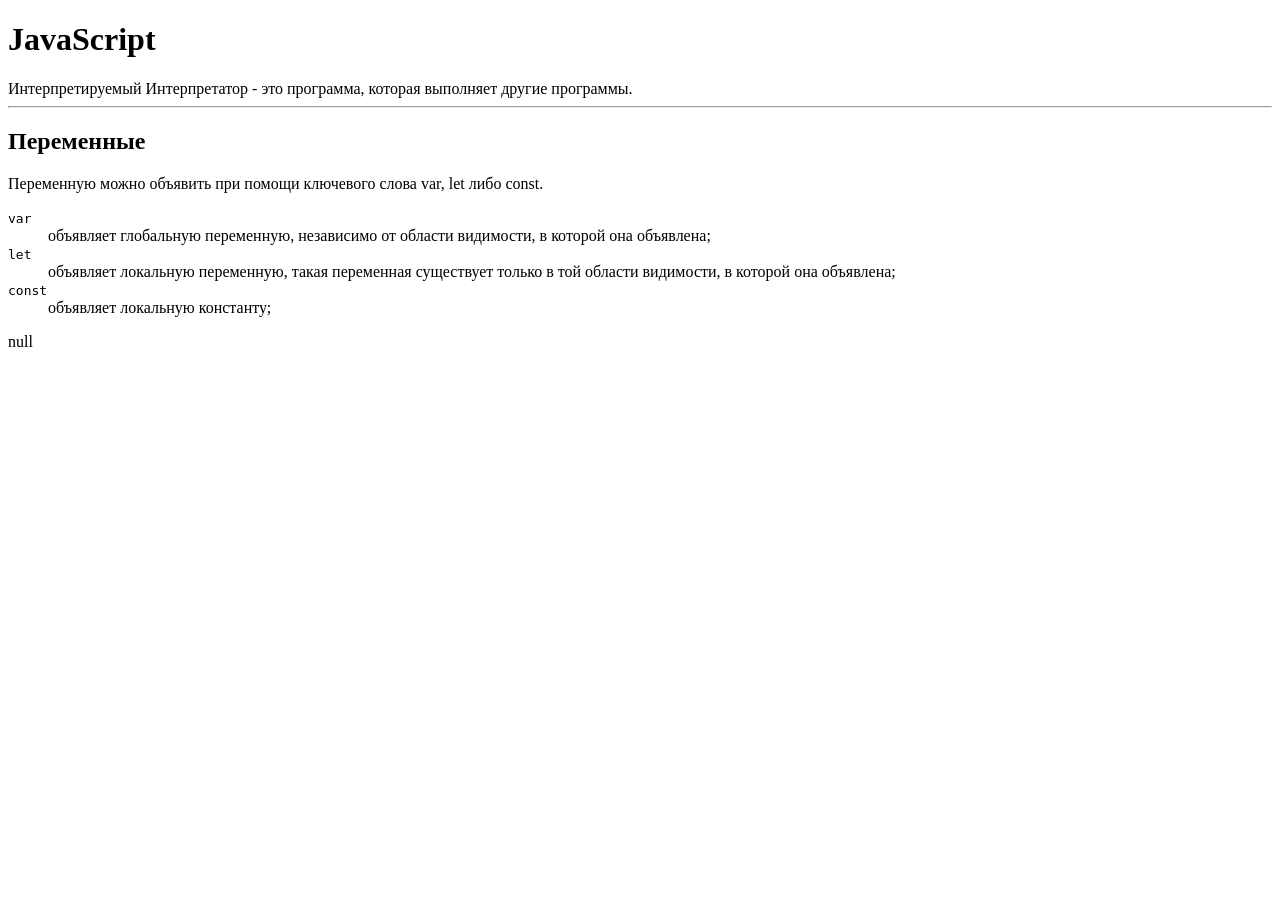
==== JavaScript/index.html @ 14e0b990 "Lesson 4 - Introduction." ====
﻿<!DOCTYPE html>

<html lang="en" xmlns="http://www.w3.org/1999/xhtml">
<head>
    <meta charset="utf-8" />
    <title>JavaScript</title>
</head>
<body>
	<h1>JavaScript</h1>
	Интерпретируемый
	Интерпретатор - это программа, которая выполняет другие программы.
	<hr>
	<h2>Переменные</h2>
	<p>
		Переменную можно объявить при помощи ключевого слова var, let либо const.
	</p>
	<dl>
		<dt><code>var</code></dt>
		<dd>объявляет глобальную переменную, независимо от области видимости, в которой она объявлена;</dd>

		<dt><code>let</code></dt>		<dd>объявляет локальную переменную, такая переменная существует только в той области видимости, в которой она объявлена;</dd>

		<dt><code>const</code></dt>		<dd>объявляет локальную константу;</dd>
	</dl>
	<script>
		//alert("Hello");
		var name = prompt("Введите Ваше имя:");
		document.writeln(name);
	</script>
</body>
</html>
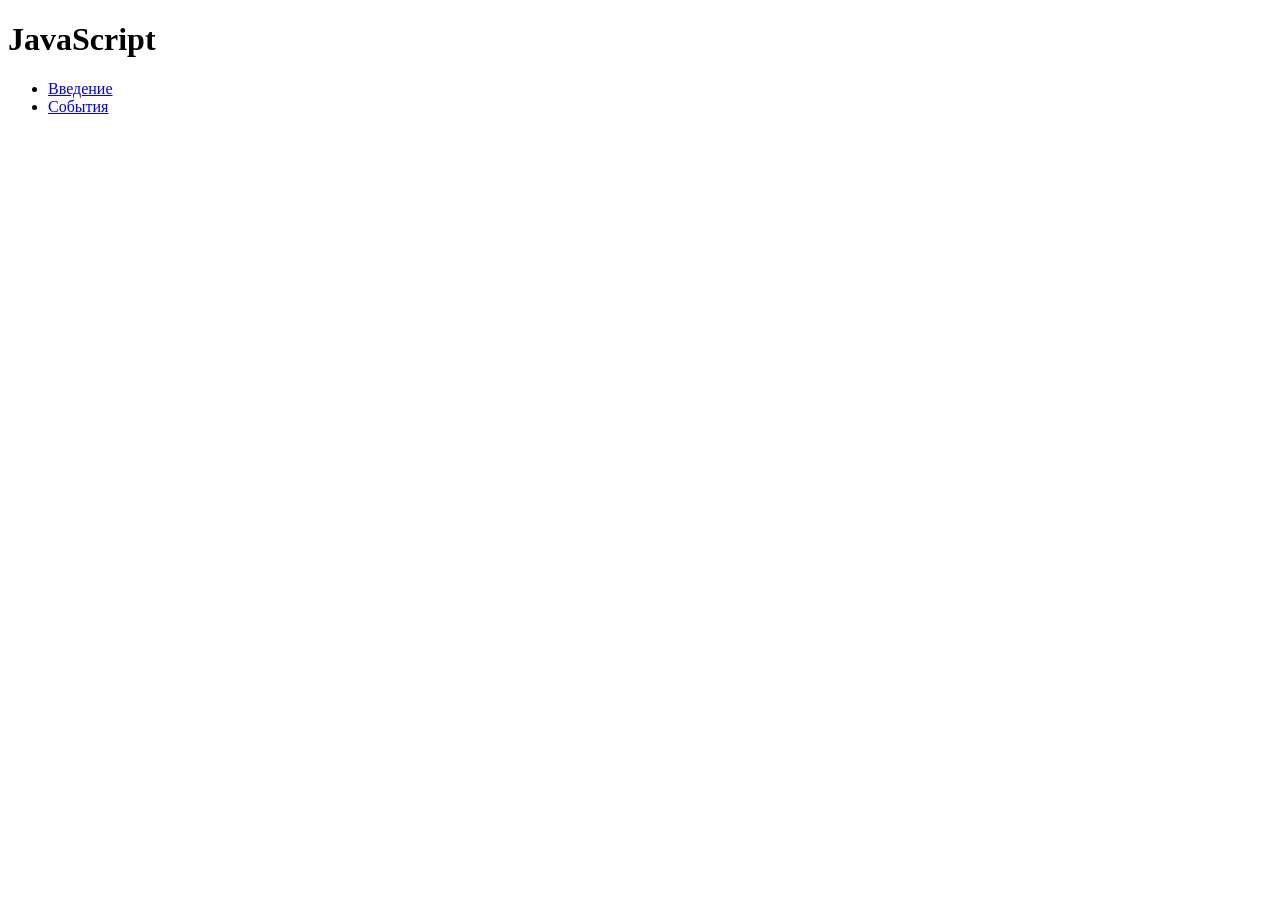
==== commit 68951130: "Lesson 6 - Factorial DONE" ====
--- a/JavaScript/index.html
+++ b/JavaScript/index.html
@@ -1,31 +1,15 @@
 ﻿<!DOCTYPE html>
 
-<html lang="en" xmlns="http://www.w3.org/1999/xhtml">
+<html lang="ru" xmlns="http://www.w3.org/1999/xhtml">
 <head>
     <meta charset="utf-8" />
-    <title>JavaScript</title>
+    <title></title>
 </head>
 <body>
 	<h1>JavaScript</h1>
-	Интерпретируемый
-	Интерпретатор - это программа, которая выполняет другие программы.
-	<hr>
-	<h2>Переменные</h2>
-	<p>
-		Переменную можно объявить при помощи ключевого слова var, let либо const.
-	</p>
-	<dl>
-		<dt><code>var</code></dt>
-		<dd>объявляет глобальную переменную, независимо от области видимости, в которой она объявлена;</dd>
-
-		<dt><code>let</code></dt>		<dd>объявляет локальную переменную, такая переменная существует только в той области видимости, в которой она объявлена;</dd>
-
-		<dt><code>const</code></dt>		<dd>объявляет локальную константу;</dd>
-	</dl>
-	<script>
-		//alert("Hello");
-		var name = prompt("Введите Ваше имя:");
-		document.writeln(name);
-	</script>
+	<ul>
+		<li><a href="intro.html">Введение</a></li>
+		<li><a href="events.html">События</a></li>
+	</ul>
 </body>
 </html>
